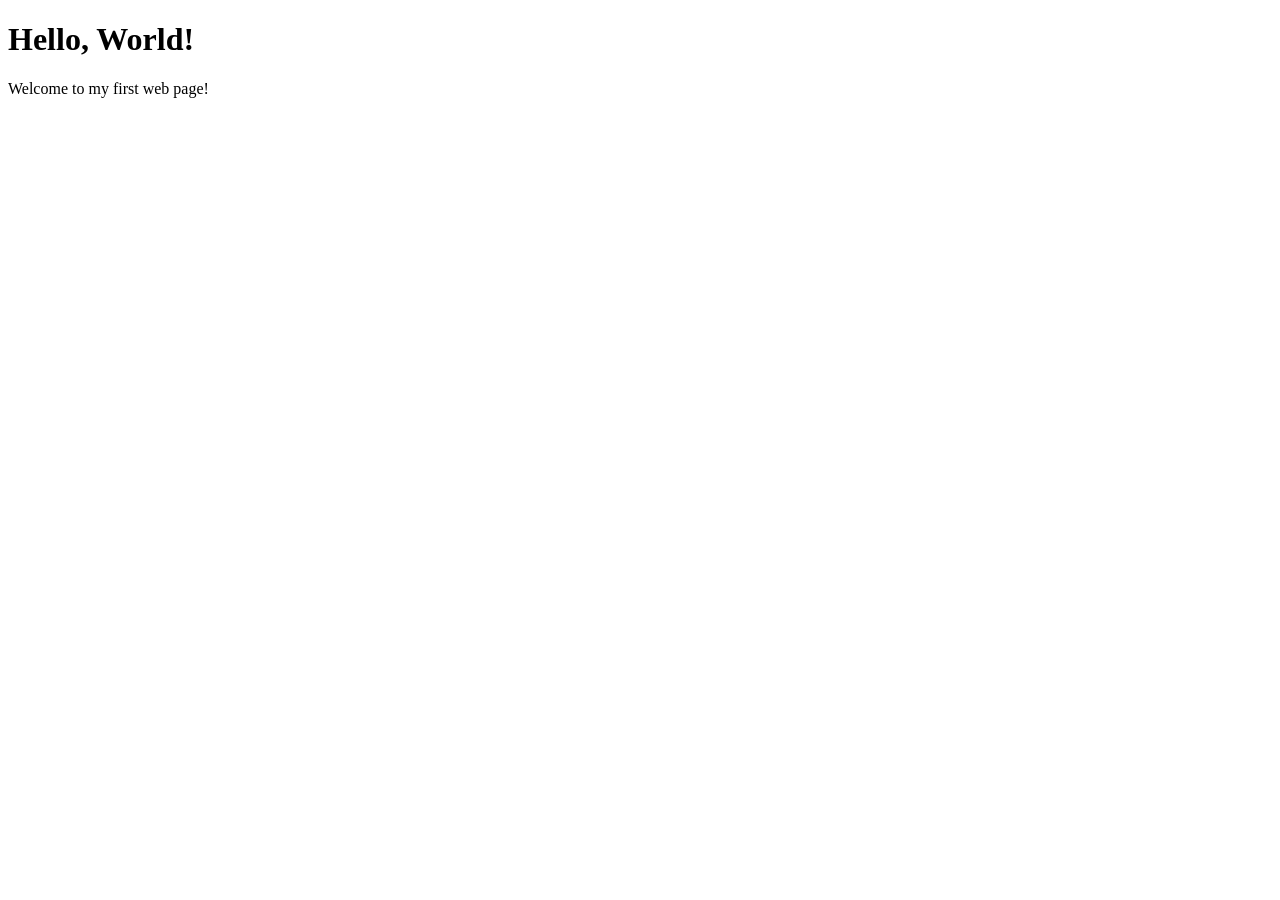
==== index.html @ 292cc37c "Notes." ====
<!DOCTYPE html>
<html lang="en"> 
    <head>
        <meta charset="UTF-8"> 
        <title> My First Page </title>
    </head>
    <body>
        <h1>Hello, World!</h1>
        <p>Welcome to my first web page!</p>
    </body>
</html>
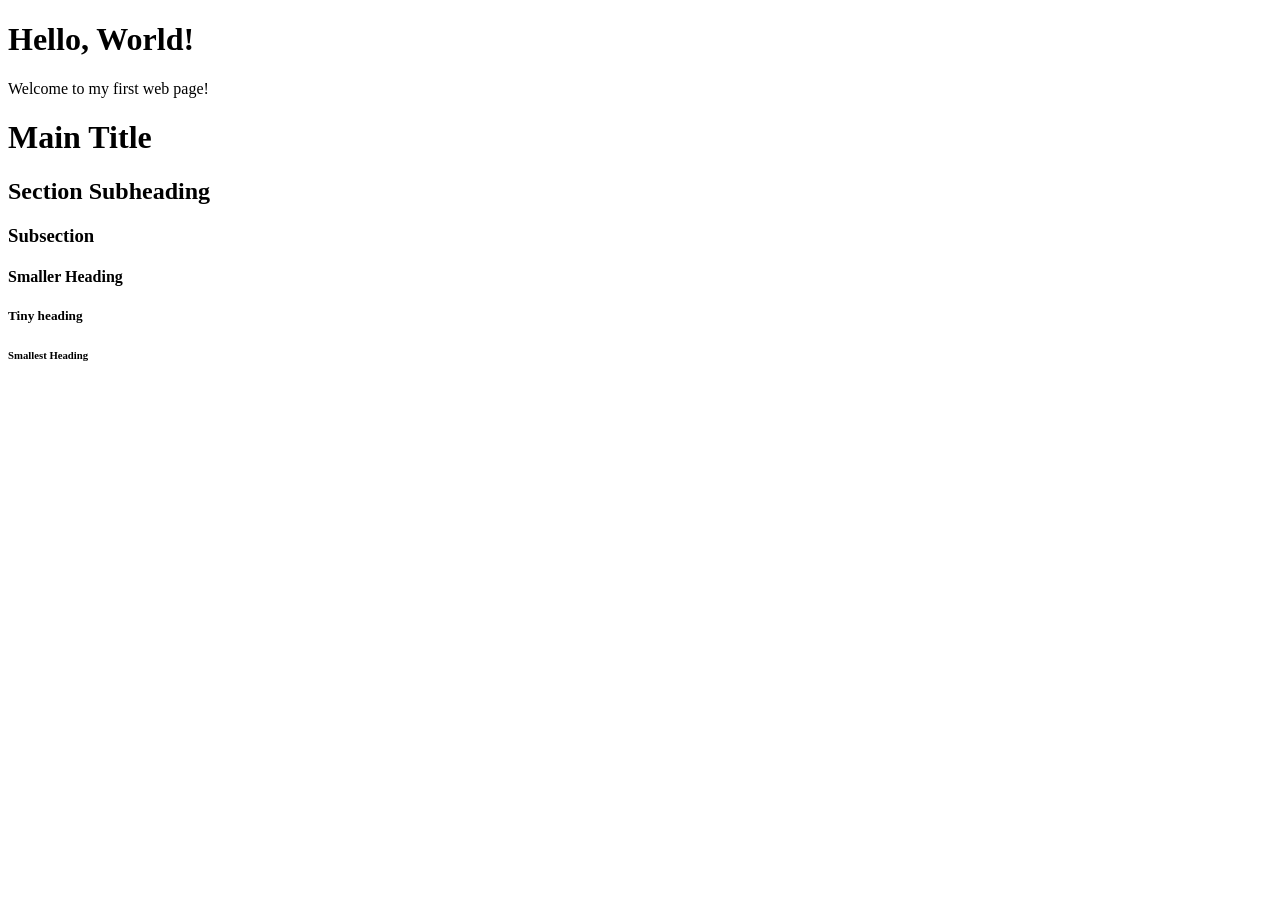
==== commit 46a0ecdf: "Notes p2." ====
--- a/index.html
+++ b/index.html
@@ -7,5 +7,11 @@
     <body>
         <h1>Hello, World!</h1>
         <p>Welcome to my first web page!</p>
+        <h1>Main Title</h1>
+        <h2>Section Subheading</h2>
+        <h3>Subsection</h3>
+        <h4>Smaller Heading</h4>
+        <h5>Tiny heading</h5>
+        <h6>Smallest Heading</h6>
     </body>
 </html>
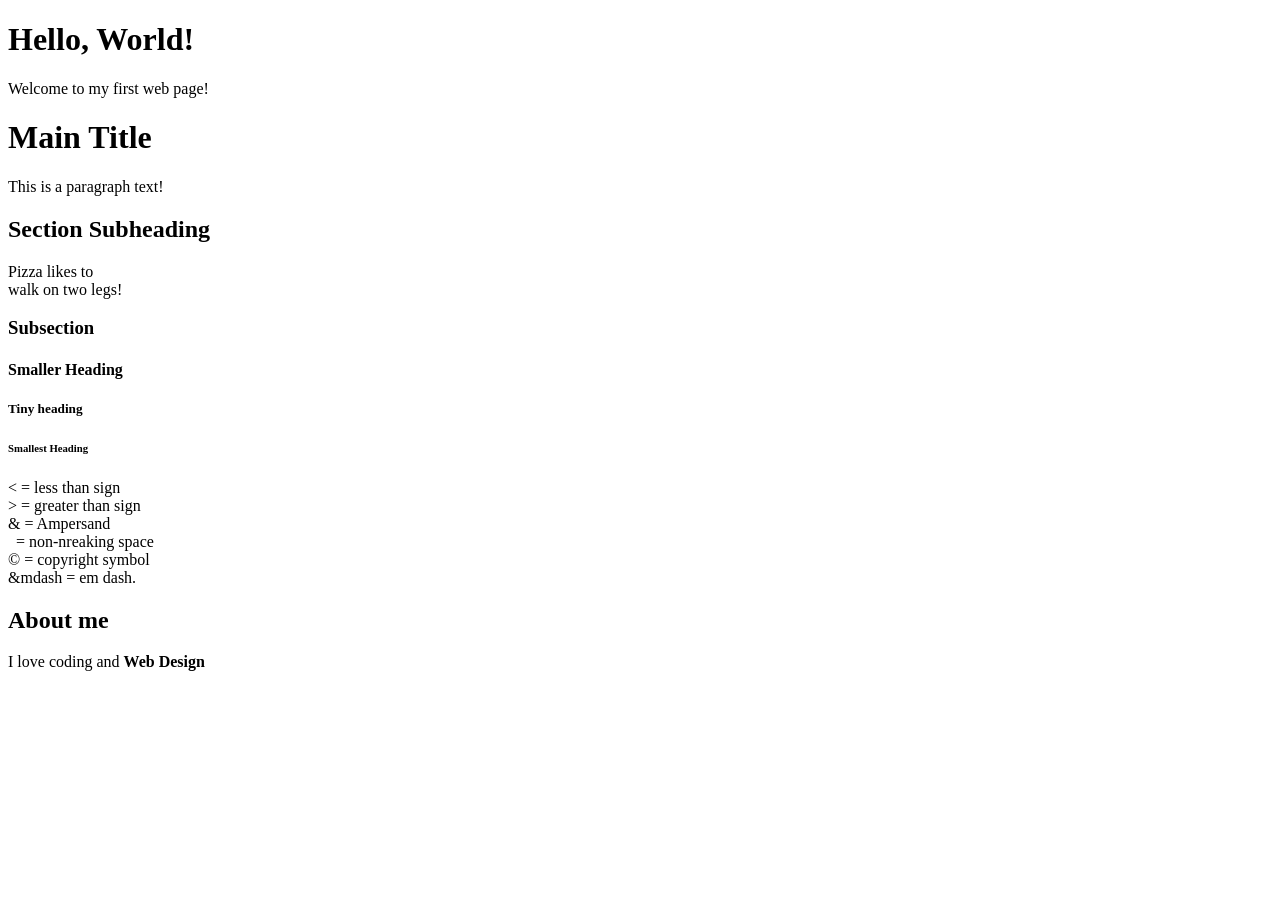
==== commit 5fb00527: "add profile profile." ====
--- a/index.html
+++ b/index.html
@@ -8,10 +8,20 @@
         <h1>Hello, World!</h1>
         <p>Welcome to my first web page!</p>
         <h1>Main Title</h1>
+        <p> This is a paragraph text!</p>
         <h2>Section Subheading</h2>
+        <p>Pizza likes to <br> walk on two legs!</p>
         <h3>Subsection</h3>
         <h4>Smaller Heading</h4>
         <h5>Tiny heading</h5>
         <h6>Smallest Heading</h6>
+        <p>&lt = less than sign <br> &gt = greater than sign <br> &amp = Ampersand <br> &nbsp = non-nreaking space <br> &copy = copyright symbol <br> &mdash = em dash.</p>
+        <!-- COMMENT ME OUT -->
+
+        <section>
+            <h2>About me</h2>
+            <p>I love coding and <strong>Web Design</strong></p>
+        </section>
     </body>
-</html>+</html>
+
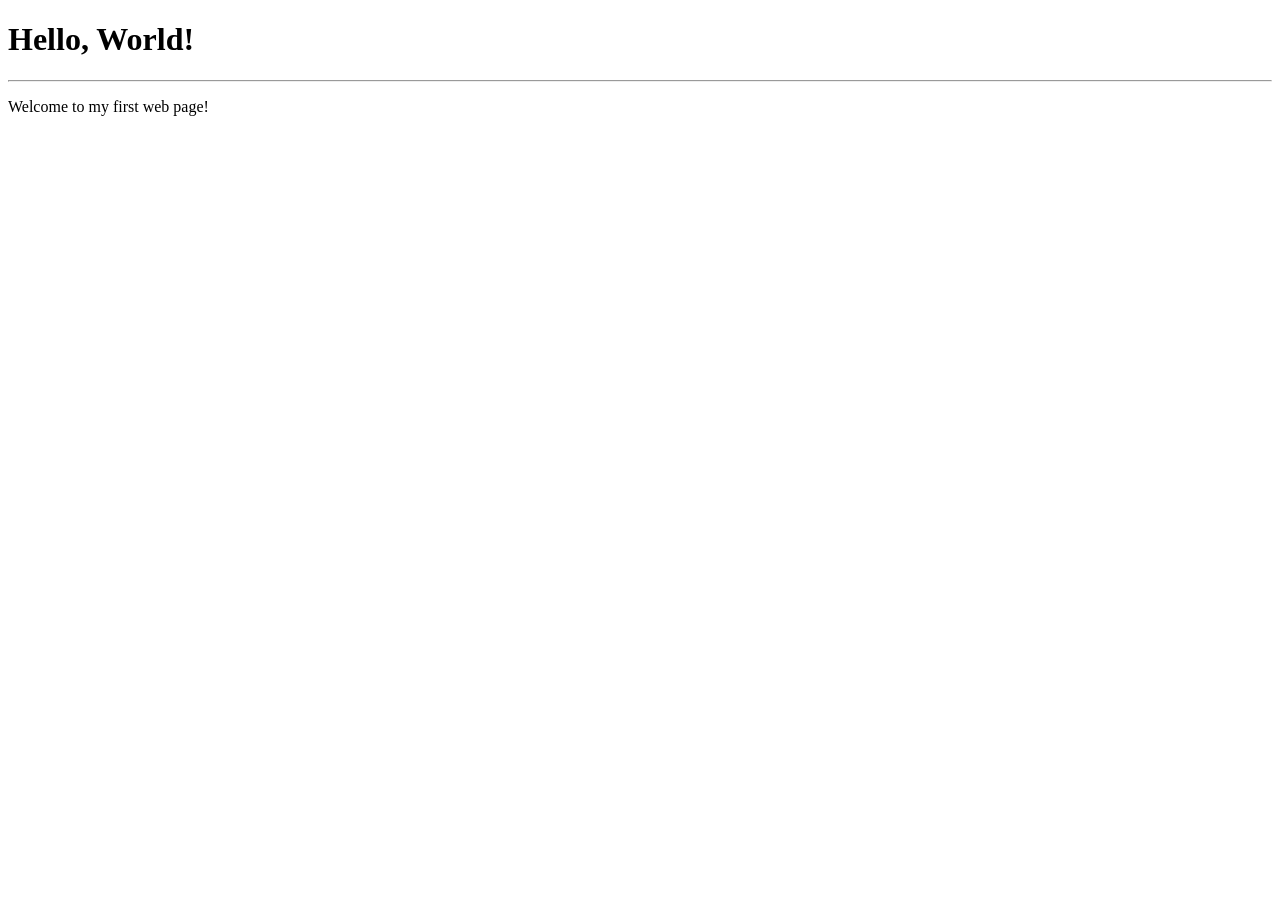
==== commit a5741aa3: "Blockquotes" ====
--- a/index.html
+++ b/index.html
@@ -6,22 +6,7 @@
     </head>
     <body>
         <h1>Hello, World!</h1>
+        <hr>
         <p>Welcome to my first web page!</p>
-        <h1>Main Title</h1>
-        <p> This is a paragraph text!</p>
-        <h2>Section Subheading</h2>
-        <p>Pizza likes to <br> walk on two legs!</p>
-        <h3>Subsection</h3>
-        <h4>Smaller Heading</h4>
-        <h5>Tiny heading</h5>
-        <h6>Smallest Heading</h6>
-        <p>&lt = less than sign <br> &gt = greater than sign <br> &amp = Ampersand <br> &nbsp = non-nreaking space <br> &copy = copyright symbol <br> &mdash = em dash.</p>
-        <!-- COMMENT ME OUT -->
-
-        <section>
-            <h2>About me</h2>
-            <p>I love coding and <strong>Web Design</strong></p>
-        </section>
     </body>
-</html>
-
+</html>
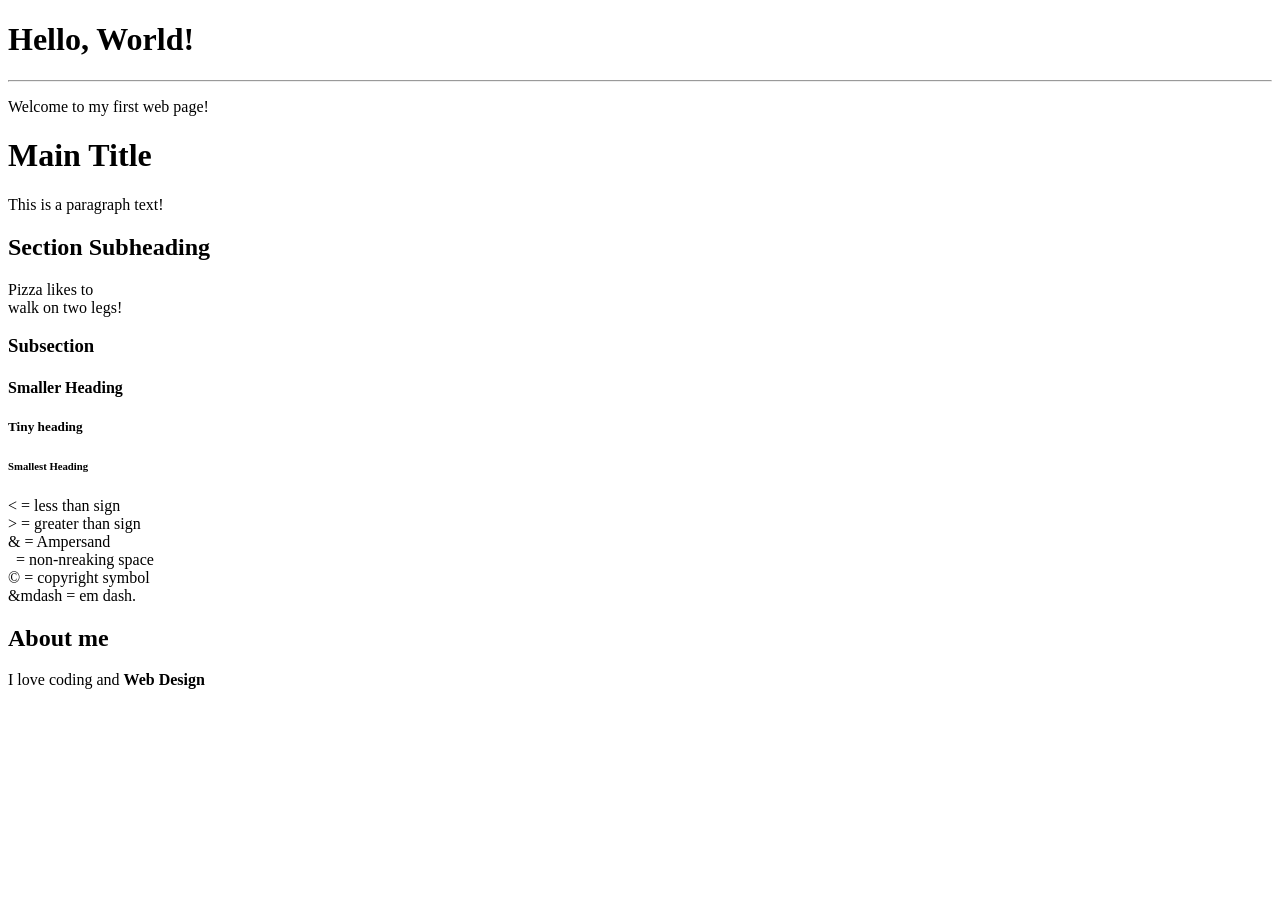
==== commit 06b8848e: "Merge branch 'main' of https://github.com/pikachuwinner50/School-stuffs" ====
--- a/index.html
+++ b/index.html
@@ -8,5 +8,21 @@
         <h1>Hello, World!</h1>
         <hr>
         <p>Welcome to my first web page!</p>
+        <h1>Main Title</h1>
+        <p> This is a paragraph text!</p>
+        <h2>Section Subheading</h2>
+        <p>Pizza likes to <br> walk on two legs!</p>
+        <h3>Subsection</h3>
+        <h4>Smaller Heading</h4>
+        <h5>Tiny heading</h5>
+        <h6>Smallest Heading</h6>
+        <p>&lt = less than sign <br> &gt = greater than sign <br> &amp = Ampersand <br> &nbsp = non-nreaking space <br> &copy = copyright symbol <br> &mdash = em dash.</p>
+        <!-- COMMENT ME OUT -->
+
+        <section>
+            <h2>About me</h2>
+            <p>I love coding and <strong>Web Design</strong></p>
+        </section>
     </body>
-</html>+</html>
+
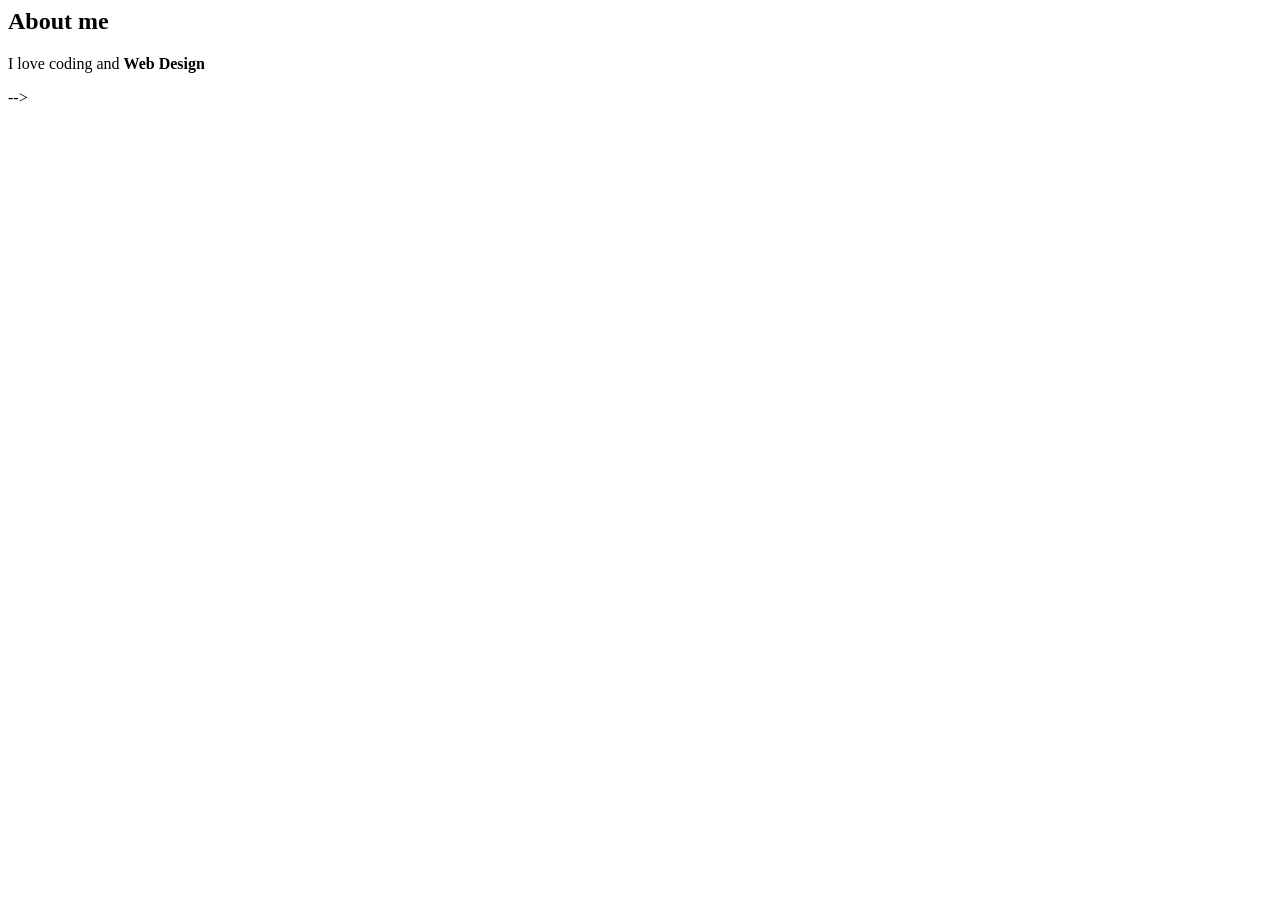
==== commit 8075229f: "Only claculator files are relevent." ====
--- a/index.html
+++ b/index.html
@@ -1,4 +1,4 @@
-<!DOCTYPE html>
+<!-- <!DOCTYPE html>
 <html lang="en"> 
     <head>
         <meta charset="UTF-8"> 
@@ -19,10 +19,11 @@
         <p>&lt = less than sign <br> &gt = greater than sign <br> &amp = Ampersand <br> &nbsp = non-nreaking space <br> &copy = copyright symbol <br> &mdash = em dash.</p>
         <!-- COMMENT ME OUT -->
 
-        <section>
-            <h2>About me</h2>
-            <p>I love coding and <strong>Web Design</strong></p>
-        </section>
-    </body>
+<section>
+    <h2>About me</h2>
+    <p>I love coding and <strong>Web Design</strong></p>
+</section>
+</body>
+
 </html>
-
+-->
